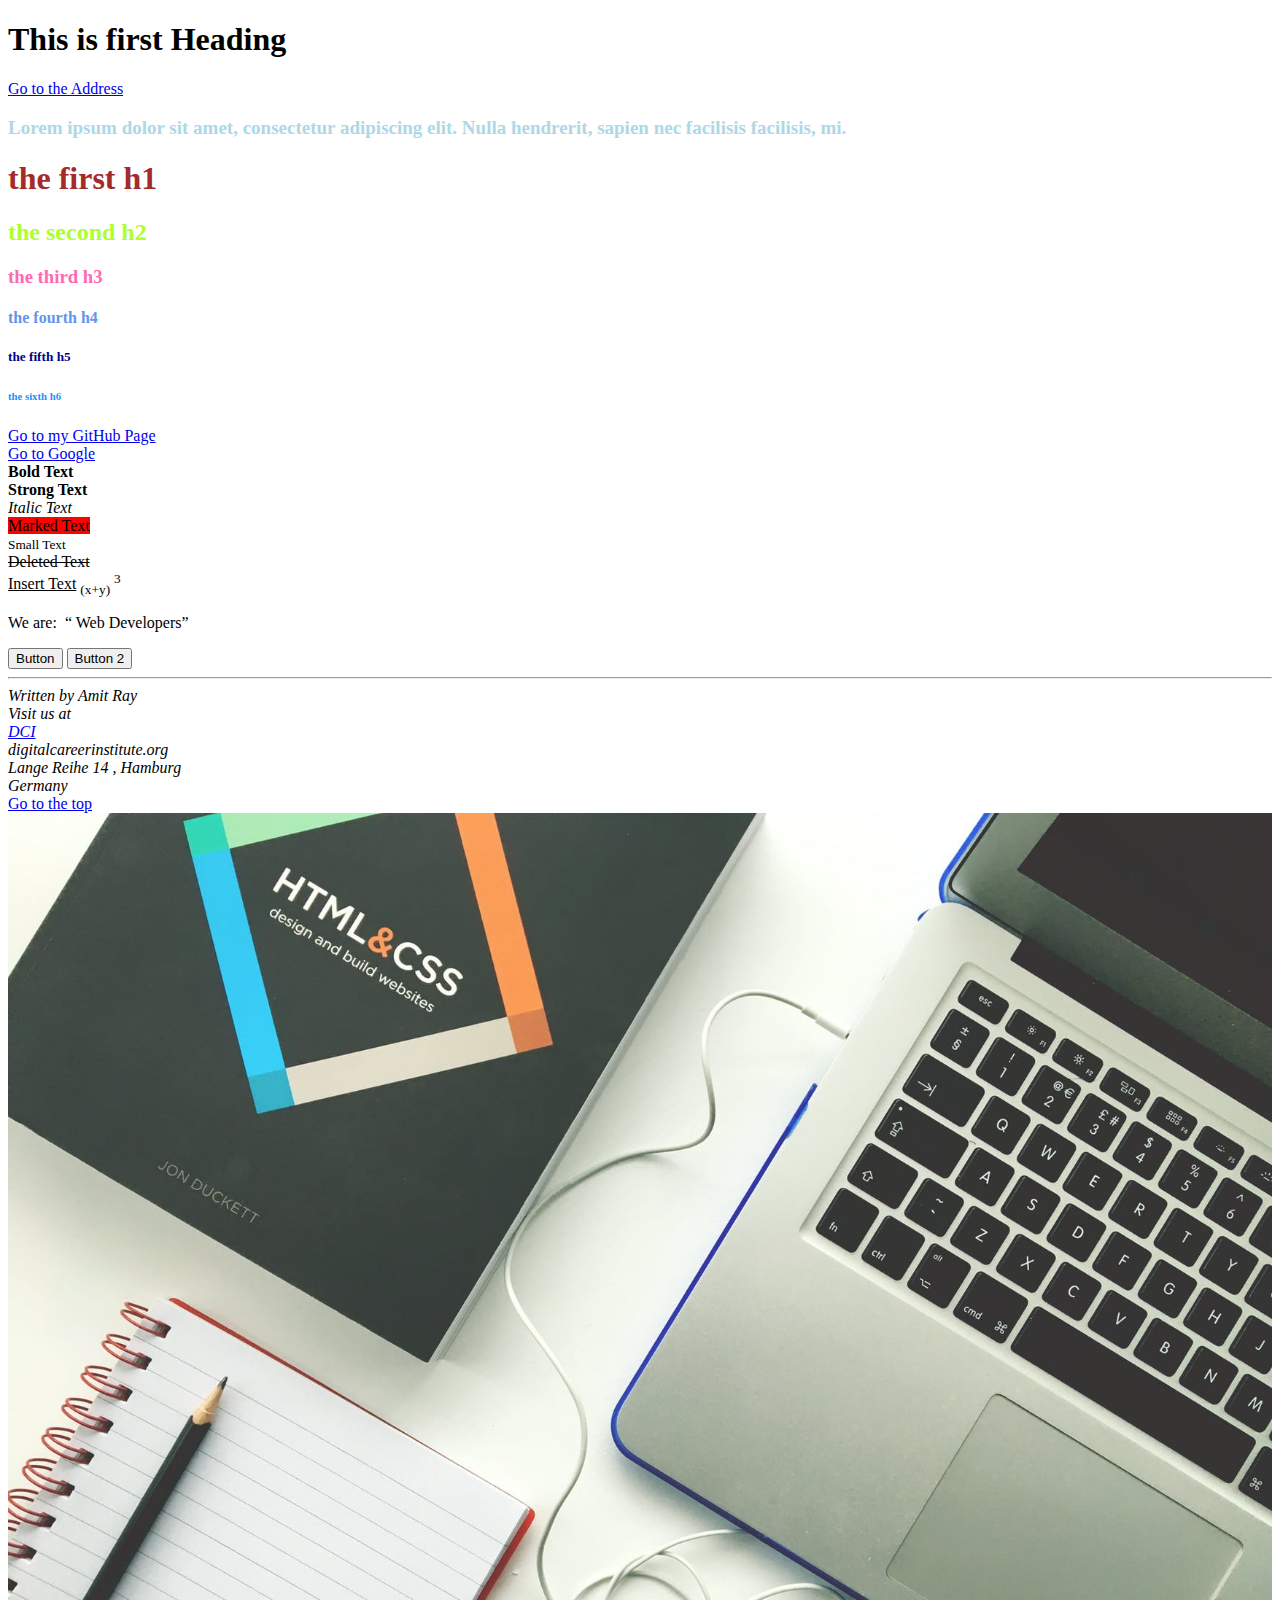
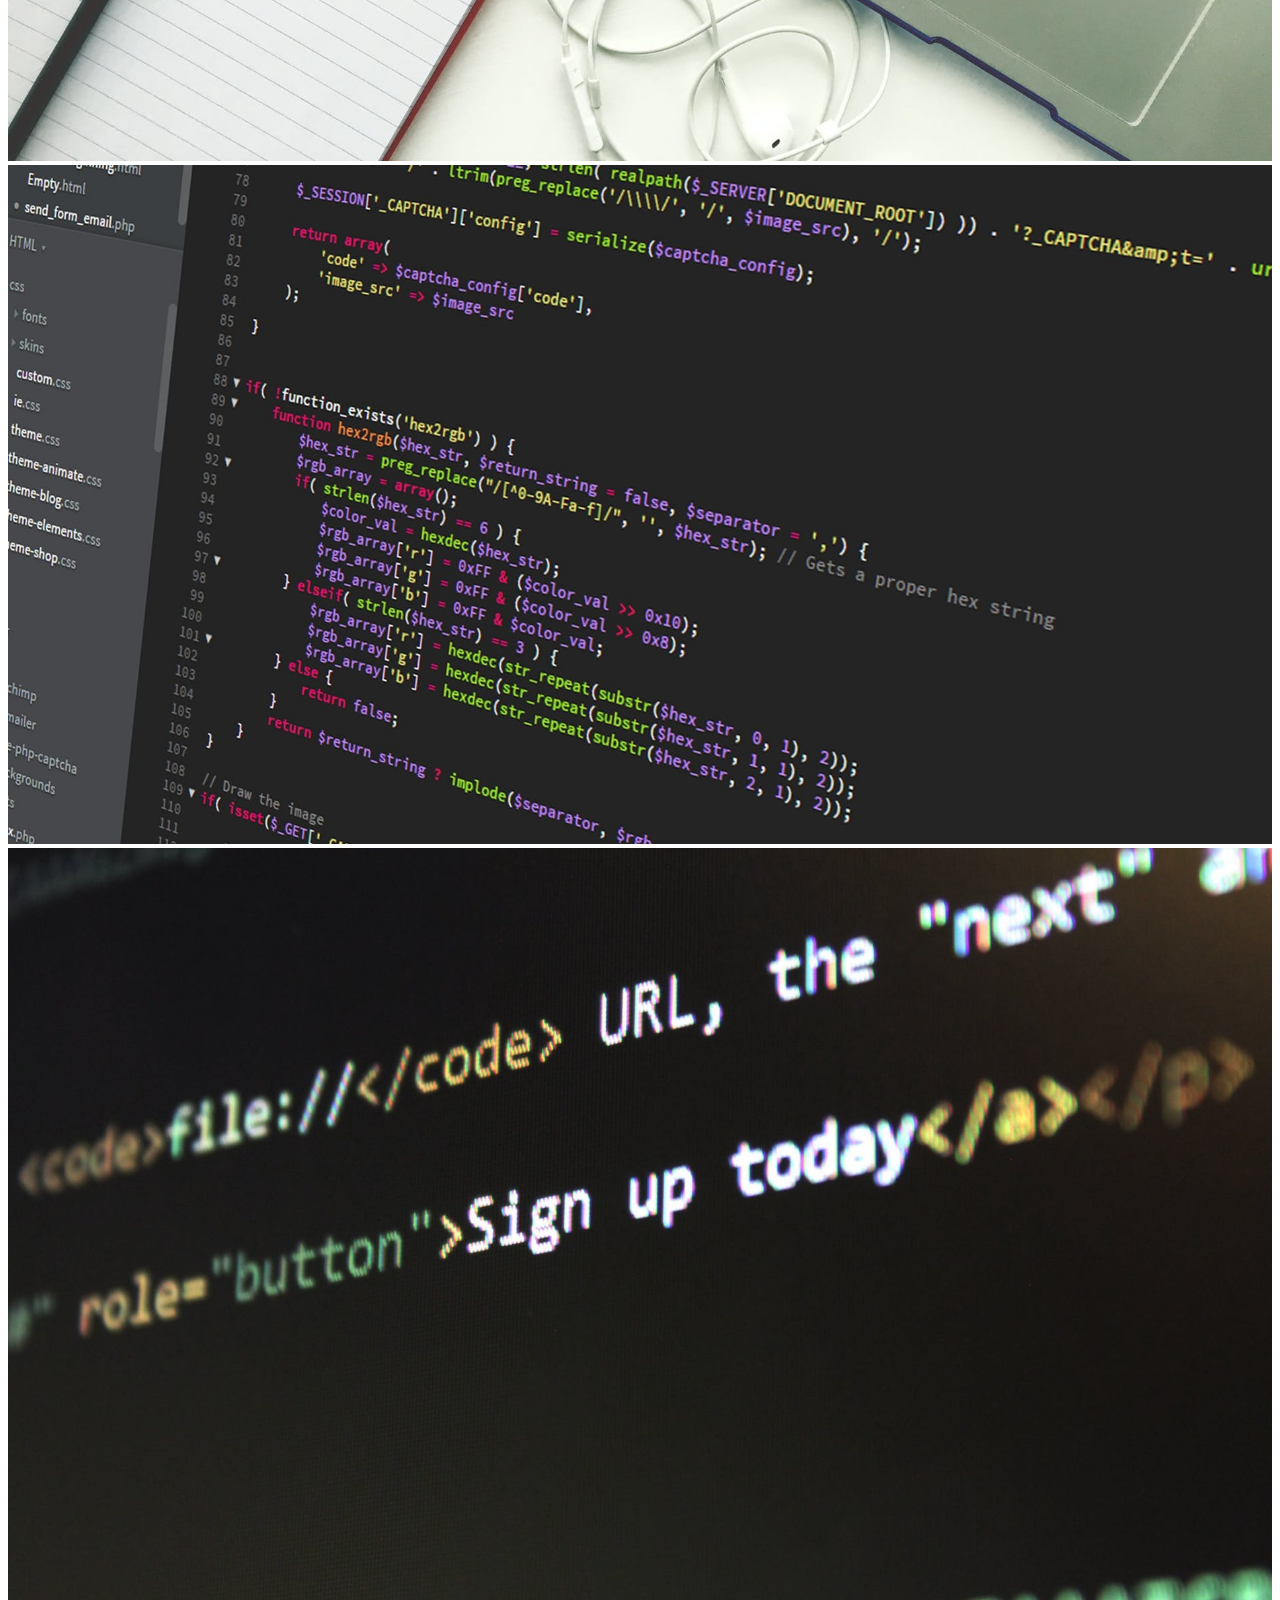
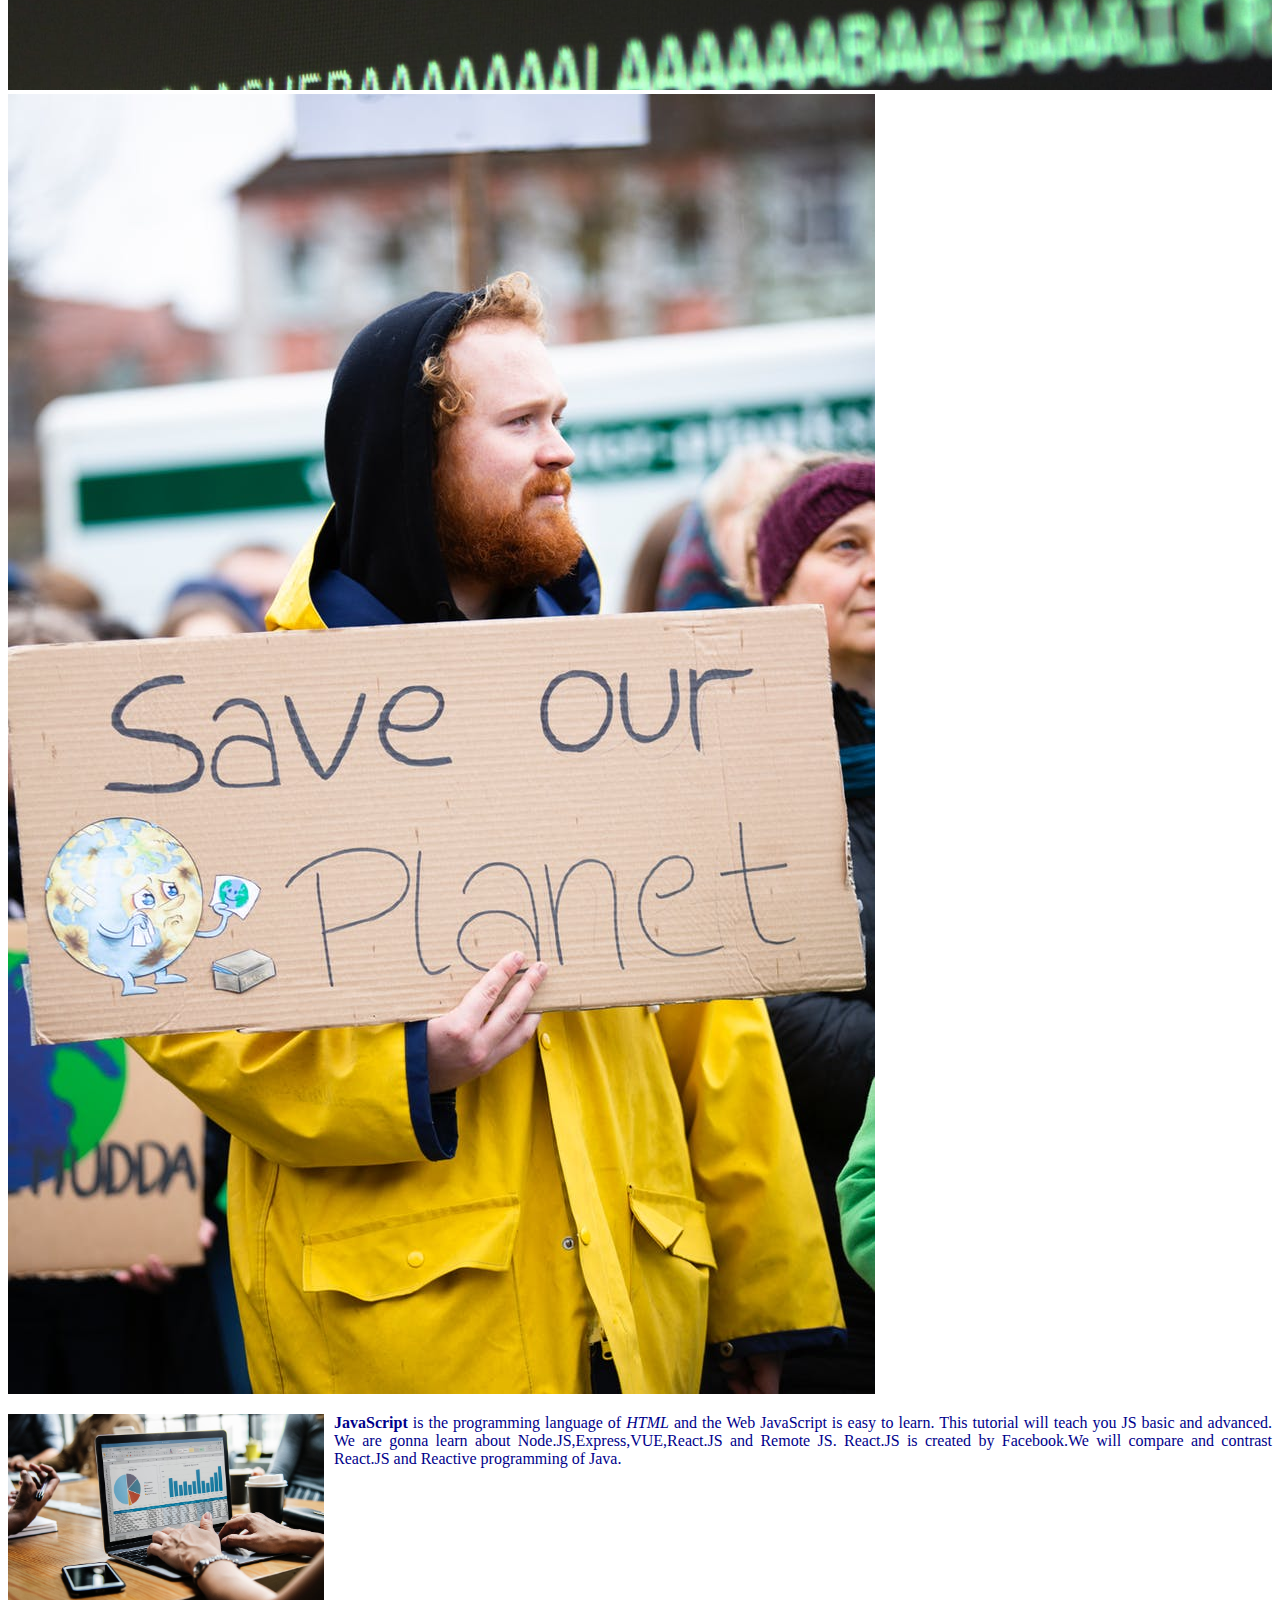
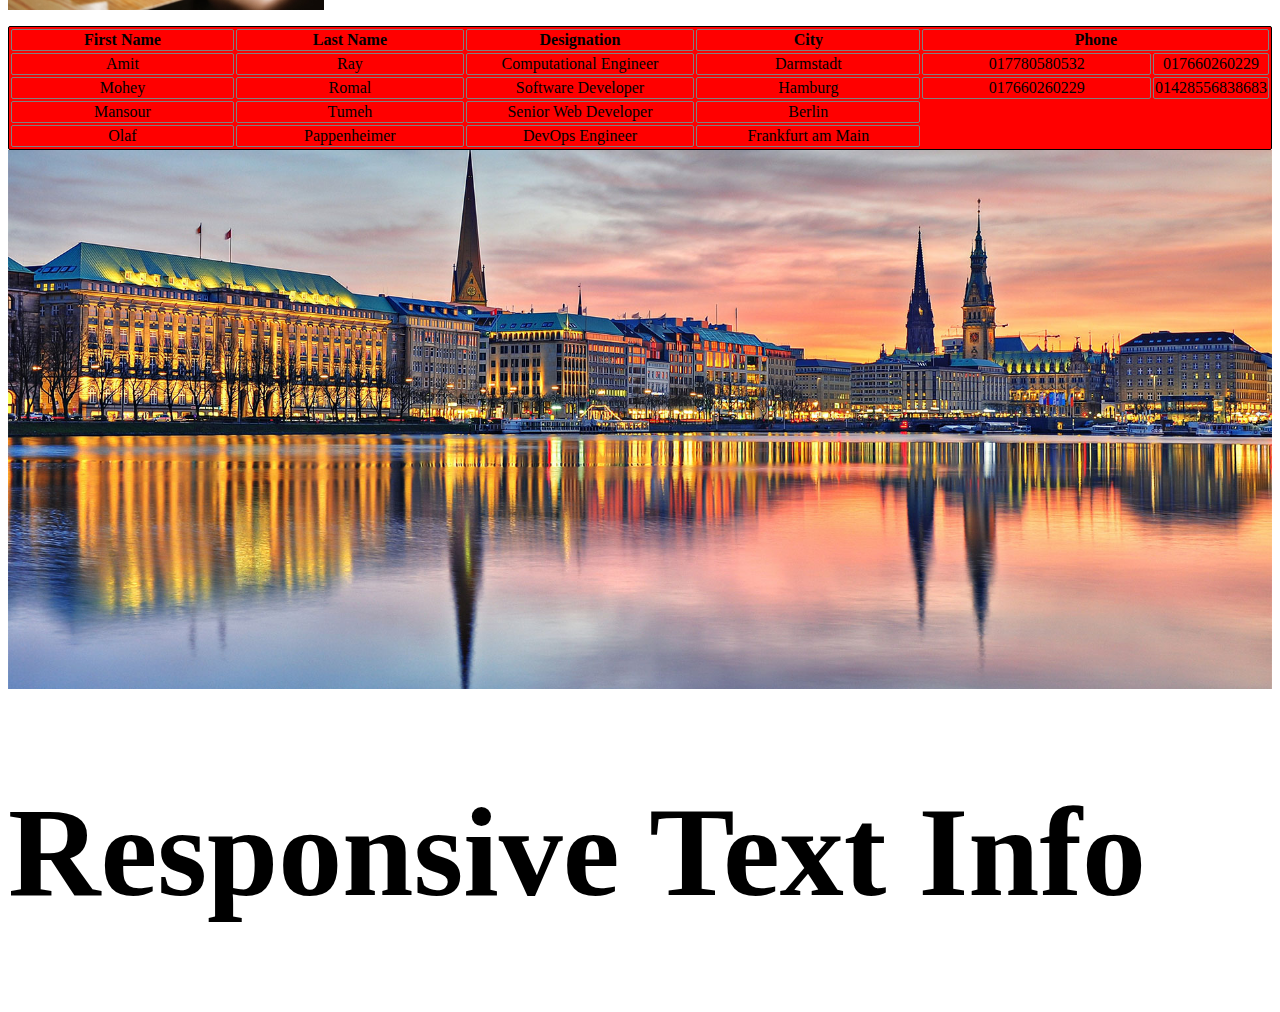
==== Schleswig/index.html @ 6a46326d "Schleswig" ====
<!DOCTYPE html>
<html>

<head>
    <link type="text/css" rel="stylesheet" href="main.css">
    <script type="text/javascript" src="main.js">
    </script>
    
    <title>Html Page</title>
</head>
<body>
    <h1>This is first Heading</h1>
    <a href= "#down">Go to the Address</a>
    <p id ="firstp"> Lorem ipsum dolor sit amet, consectetur adipiscing elit. Nulla hendrerit, sapien nec facilisis facilisis, mi. </p>

<div>
    <h1 style="color:brown"> the first h1</h1>
     <h2 style="color:greenyellow">the second h2 </h2>
    <h3 style="color:hotpink">the third h3 </h3>
<h4 style="color:cornflowerblue">the fourth h4 </h4>
<h5 style="color:darkblue">the fifth h5</h5>
<h6 style="color:dodgerblue">the sixth h6</h6></div>
<a href="https://ar89.github.io/mynewhtmlrepo/" > Go to my GitHub Page</a><br>
<a href=" https://www.google.com"> Go to Google </a>
<div style=""onclick= "">
<b> Bold Text</b> <br>
    <strong> Strong Text </strong><br>
    <i>Italic Text</i><br>
    <mark> Marked Text</mark><br> 
    <small>Small Text</small><br>
    <del>Deleted Text</del> <br>
    <ins>Insert Text</ins>
    <sub>(x+y)</sub>
    <sup> 3</sup><!--Commented Text  -->
    <p>We are: &nbsp;<q> Web Developers</q></p>
    <!--&nbsp; to create Space-->
    <button> Button </button>
    <button 2> Button 2</button 2><hr>
        <address id ="down">
    Written by Amit Ray <br>
        Visit us at <br>
        <a target ="_blank" href="https://www.digitalcareerinstitute.org">DCI</a><br>
        digitalcareerinstitute.org<br>
        Lange Reihe 14 , Hamburg <br>
        Germany 
    
    </address>
    

    <a href = "#firstp"> Go to the top</a><br>
    <div>  
        <a href=" img/1.jpeg"  target="_blank">
        <img src="img/1.jpeg" title= "Laptop img">
    </a>
    
    <img src="img/2.jpeg"alt="">
    <img src="img/3.jpeg" alt="">
    <a href="https://www.ox.ac.uk">
    <img src="img/4.jpeg" alt="" title="click me to go to ox">
</a>
</div>
<p id="javascript"> 
<img src="img/node.jpeg" alt="">
<b>JavaScript </b>
    is the programming language of <i>HTML</i> and the Web
    JavaScript is easy to learn.
    This tutorial will teach you JS basic and advanced.
    We are gonna learn about Node.JS,Express,VUE,React.JS and Remote JS.
    React.JS is created by Facebook.We will compare and contrast React.JS and 
    Reactive programming of Java.
    
</p>
<table border="1" class="mytable">
    <tr> 
        <th>First Name </th>
        <th> Last Name</th>
        <th>Designation</th>
        <th>City </th>
        <th colspan= "2">Phone </th>
    </tr>

    <tr> 
        <td>Amit </td>
            <td> Ray</td>
            <td> Computational Engineer </td>
            <td>Darmstadt</td>
            <td>017780580532</td>
            <td>017660260229</td>
            
    </tr>
    <tr> 
            <td>Mohey </td>
                <td> Romal</td>
                <td> Software Developer </td>
                <td> Hamburg</td>
                <td>017660260229</td>
                <td> 01428556838683</td>
                
        </tr>

        <tr> 
                <td>Mansour</td>
                    <td> Tumeh</td>
                    <td> Senior Web Developer </td>
                    <td>Berlin</td>
                    
            </tr>

            <tr> 
                    <td>Olaf</td>
                        <td> Pappenheimer</td>
                        <td> DevOps Engineer </td>
                        <td>Frankfurt am Main </td>
                        
                </tr>
</table>
<picture>
    <source srcset="img/2.jpeg" media="(max-width:500px)">
        <source srcset="img/3.jpg" media="(max-width:900px)">
            <source srcset="img/5.jpg" media="(max-width:1200px)">
<img src="img/118_hamburg.jpg" alt="">


</picture>

<h1 id="responsive-h1"> Responsive Text Info </h1>


</div>

</body>



    
</html>
---- Schleswig/main.css ----
#firstp 
{ color: lightblue ;
    font-size: 19px;
    font-weight: bold;
}

body{
    /* background-color: lightgreen; */
}

mark {
    background: red;
}
img{
    max-width: 100%;
    height: auto;
}

#javascript  img{ 
    width: 25%;
    height: 25%;
    float: left;
    margin-right: 10px;
    max-width: 100%;
    

}
#javascript{
    text-align: justify;
    float: right;
    color: darkblue;
    font-size: 16px;
    font-family: serif;
    
}
.mytable {
    background-color: red;
    text-align: center;
    border-radius: 2px;
    border: 1px solid black;
    width: 100%;
}
.mytable td , .mytable th{
    border: 1px solid gray;
    border-radius: 2px;
    width:20%;

    }
    .mytable td span{
        border:1px solid green;
     }
     #responsive-h1 {
         font-size: 10vw;
     }
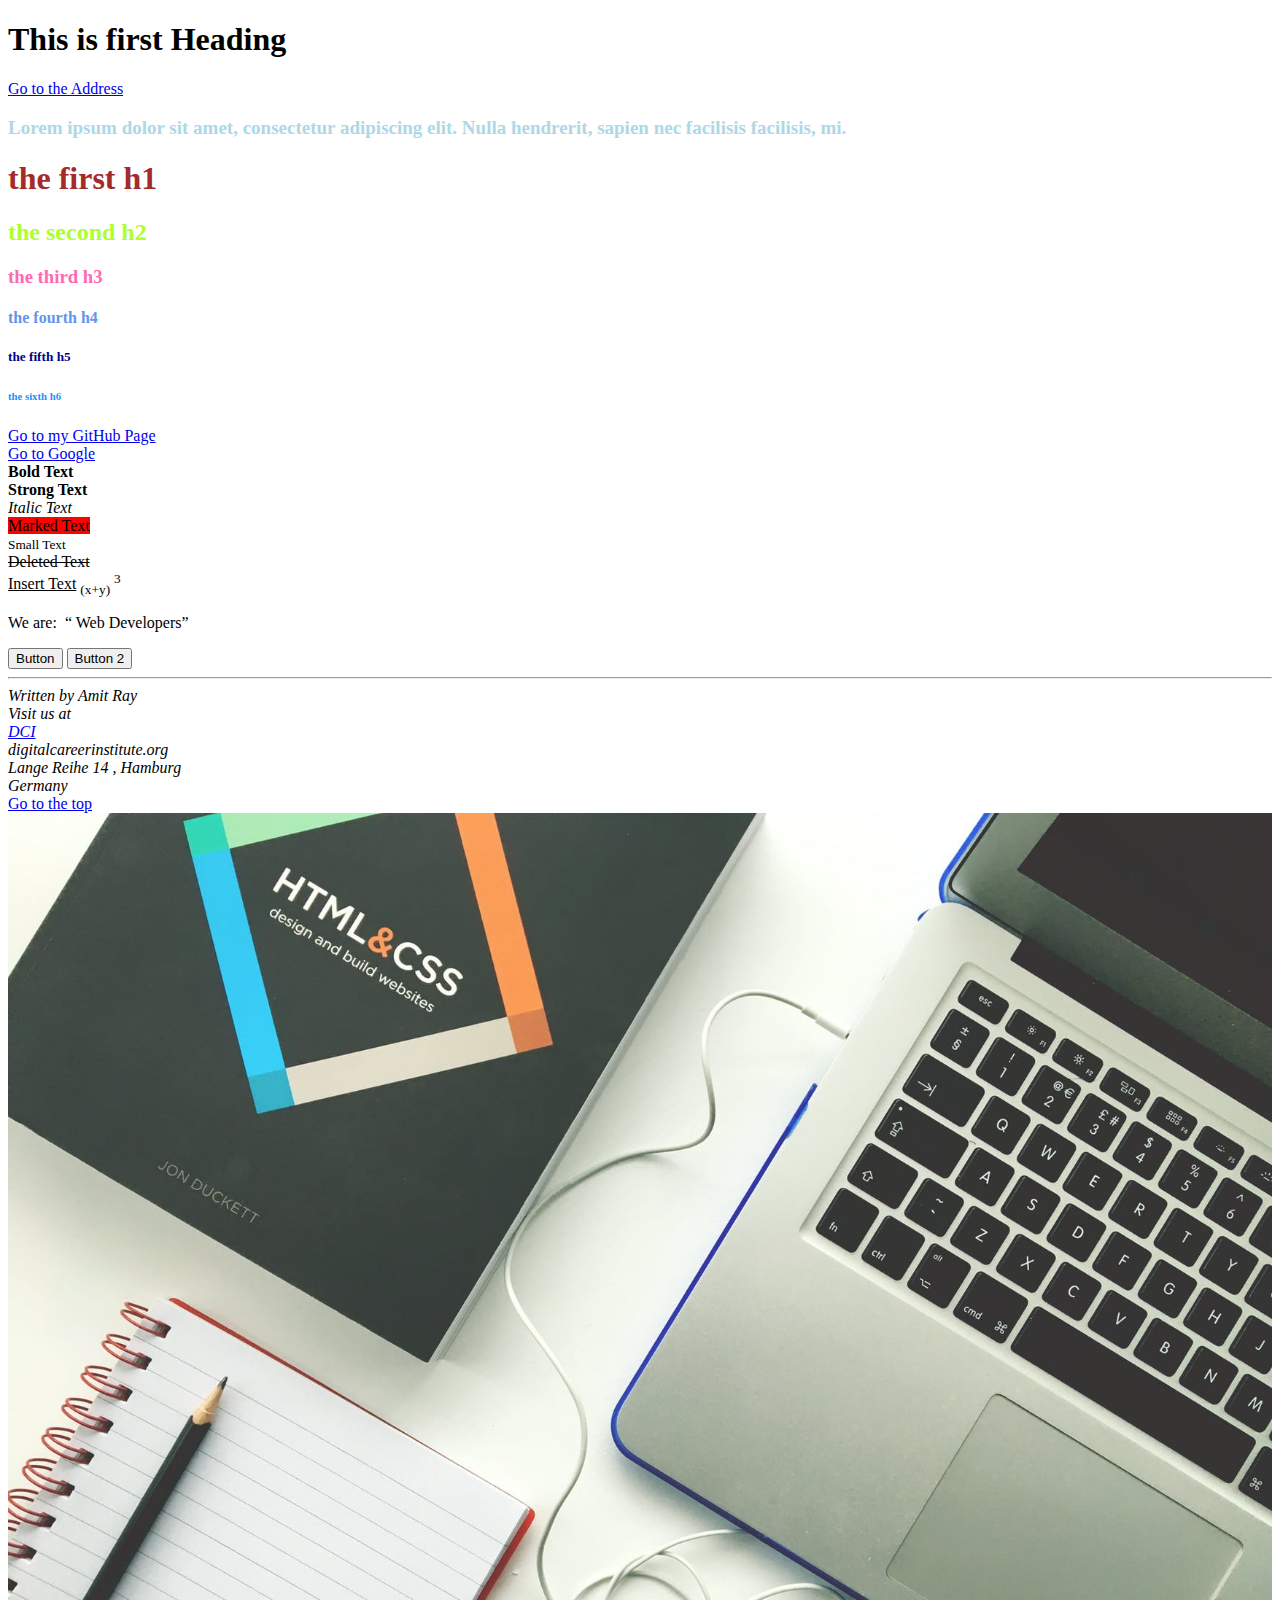
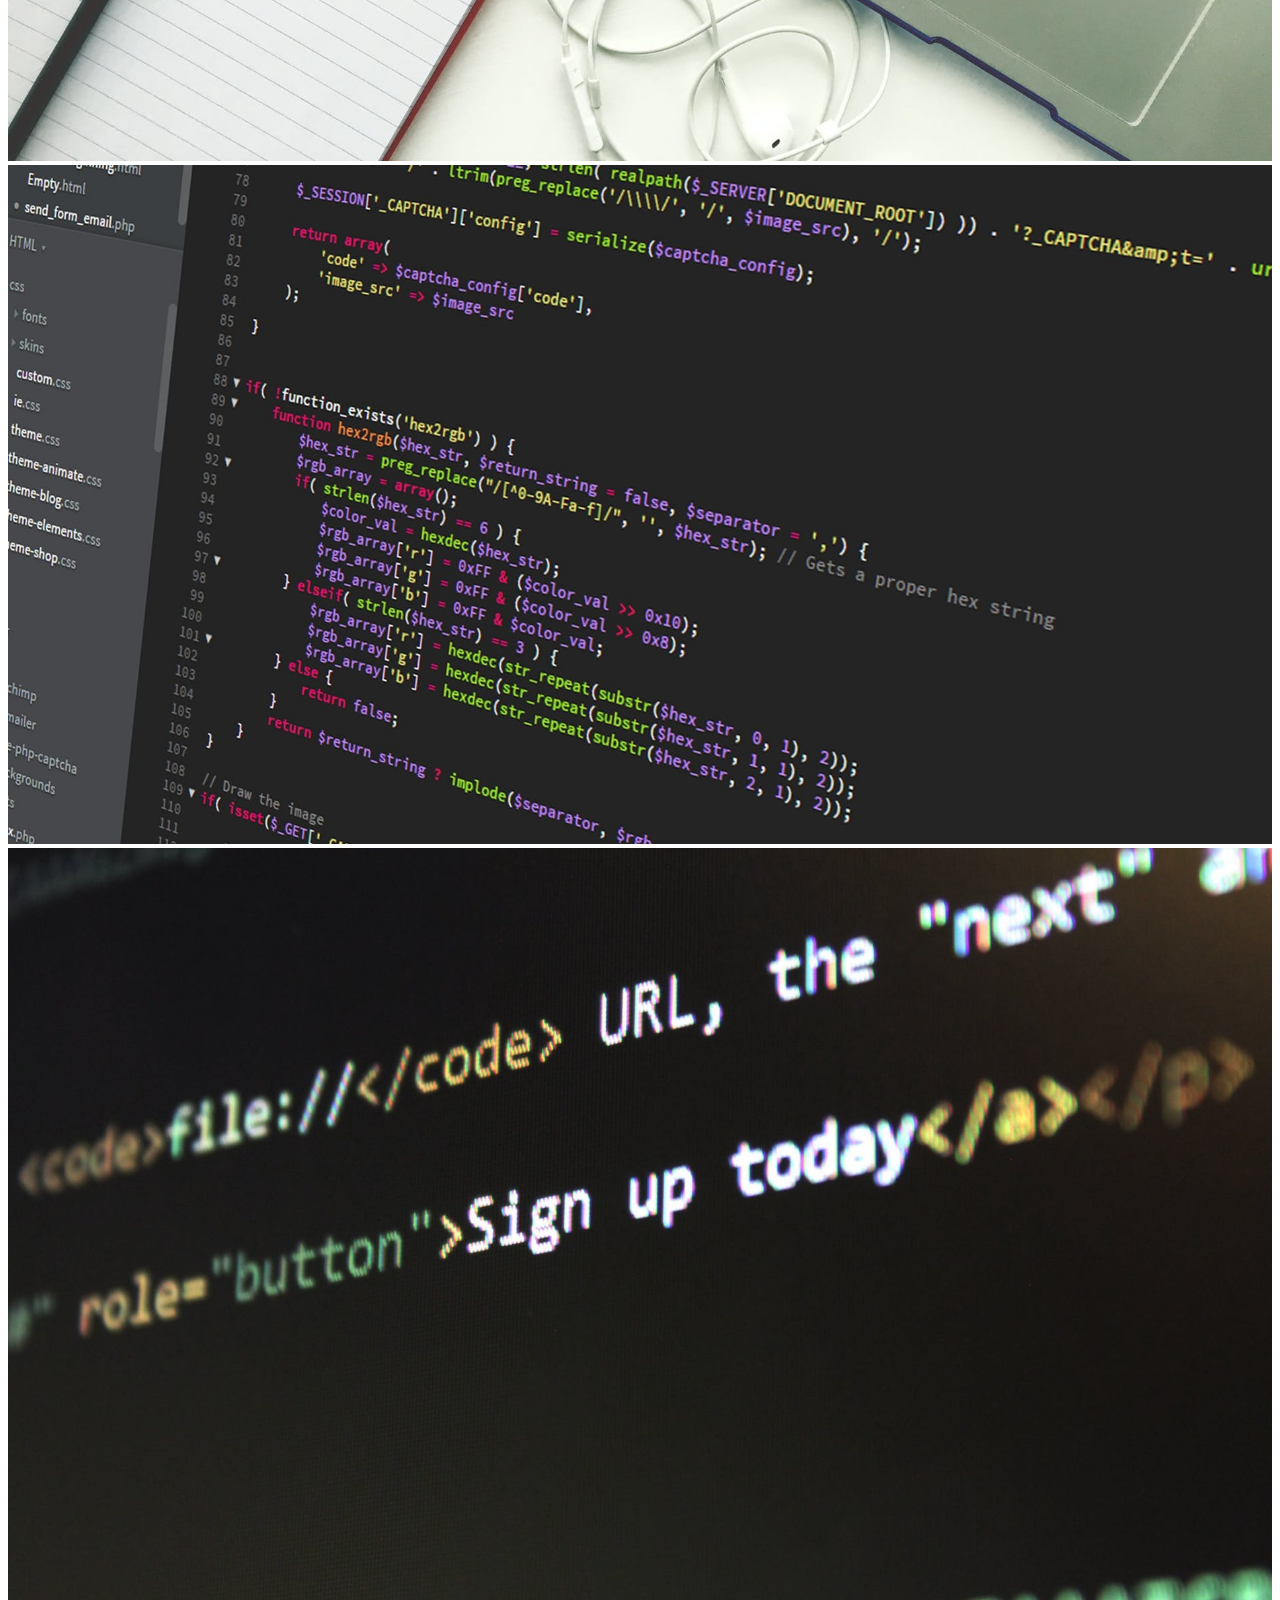
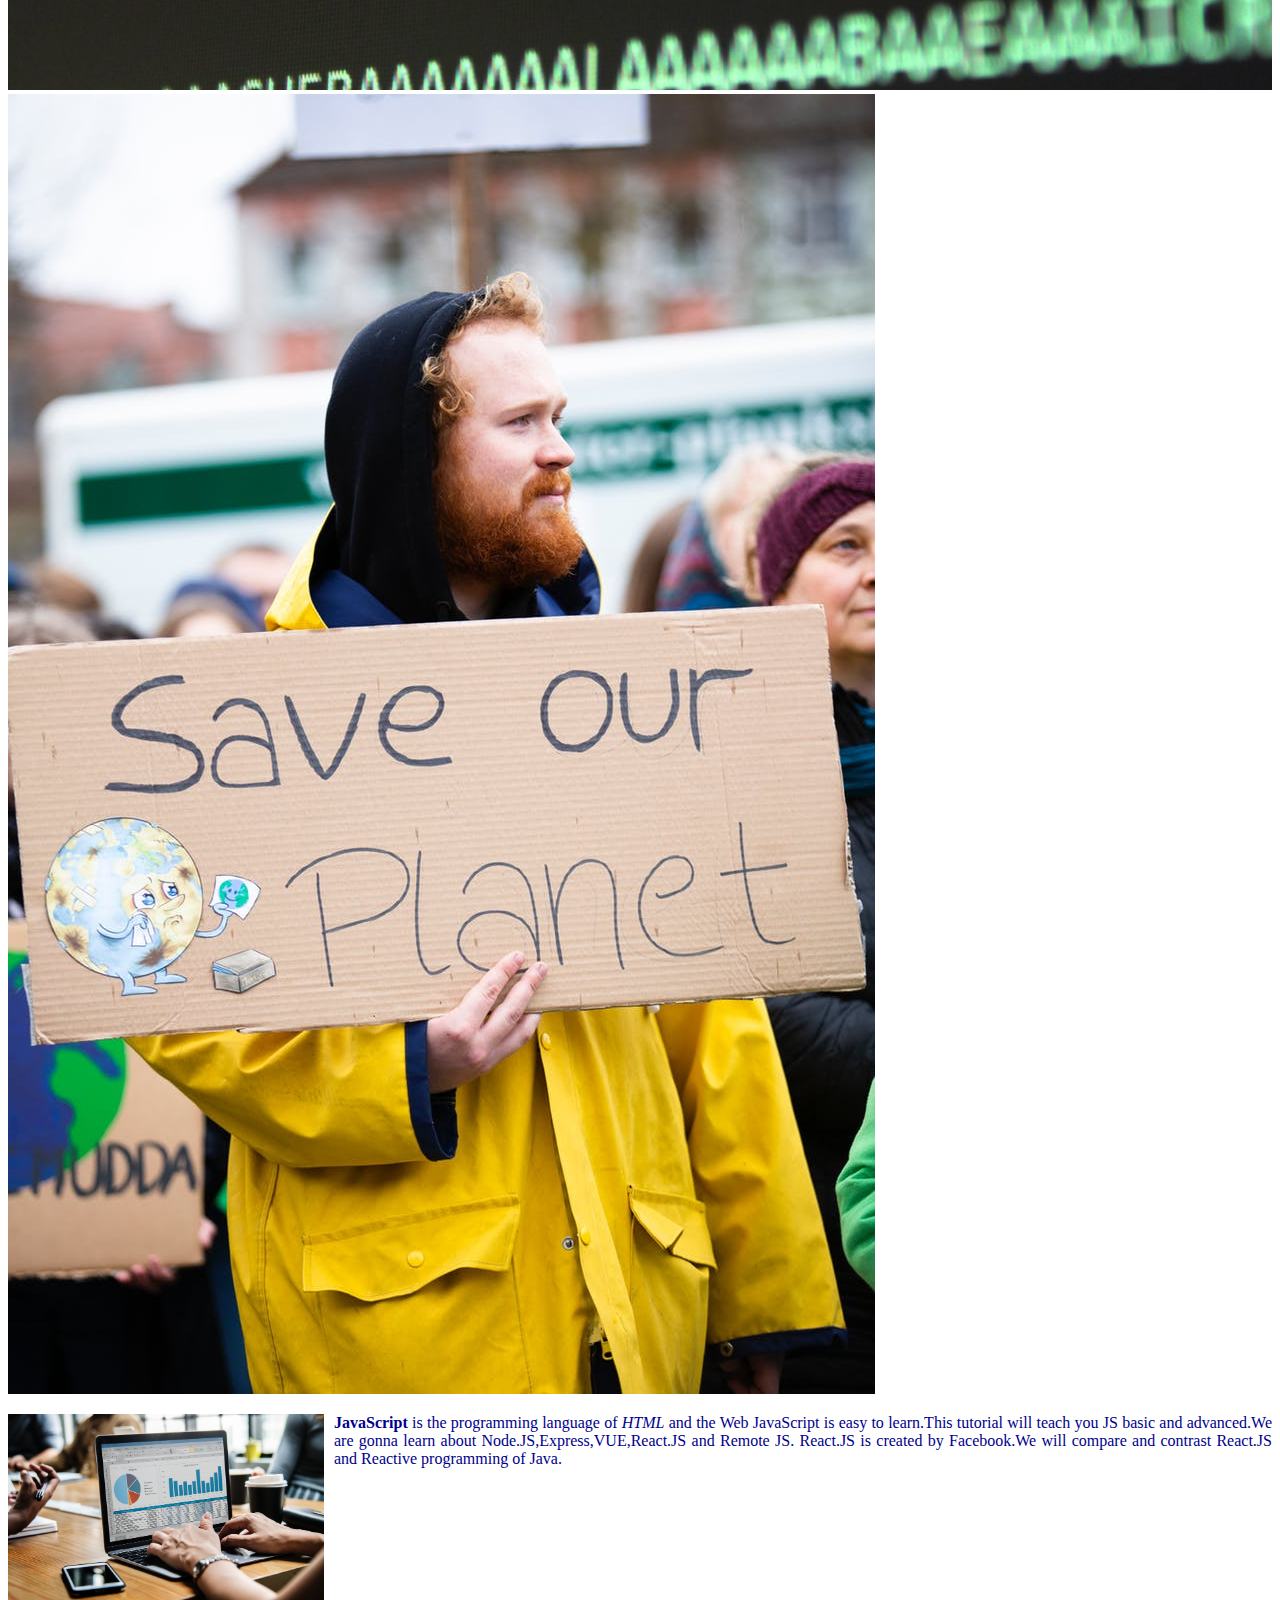
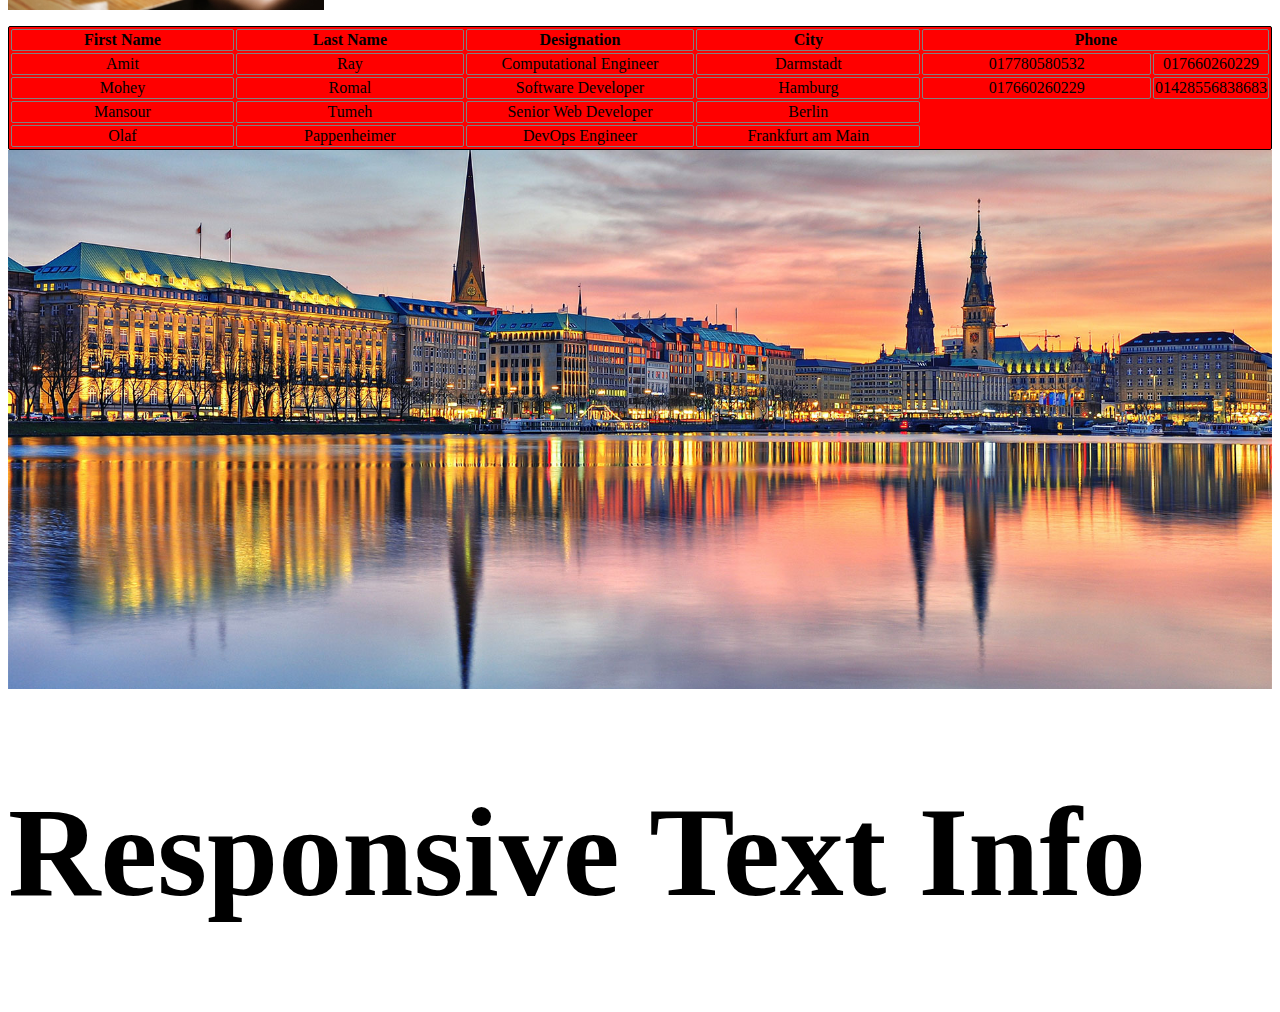
==== commit c5c893cf: "html" ====
--- a/Schleswig/index.html
+++ b/Schleswig/index.html
@@ -63,13 +63,12 @@
 <img src="img/node.jpeg" alt="">
 <b>JavaScript </b>
     is the programming language of <i>HTML</i> and the Web
-    JavaScript is easy to learn.
-    This tutorial will teach you JS basic and advanced.
-    We are gonna learn about Node.JS,Express,VUE,React.JS and Remote JS.
+    JavaScript is easy to learn.This tutorial will teach you JS basic and advanced.We are gonna learn about Node.JS,Express,VUE,React.JS and Remote JS.
     React.JS is created by Facebook.We will compare and contrast React.JS and 
     Reactive programming of Java.
     
 </p>
+<div style="overflow-x:auto;"></div>
 <table border="1" class="mytable">
     <tr> 
         <th>First Name </th>
@@ -116,8 +115,8 @@
 </table>
 <picture>
     <source srcset="img/2.jpeg" media="(max-width:500px)">
-        <source srcset="img/3.jpg" media="(max-width:900px)">
-            <source srcset="img/5.jpg" media="(max-width:1200px)">
+        <source srcset="img/3.jpg" media="(max-width:700px)">
+            <source srcset="img/5.jpg" media="(max-width:900px)">
 <img src="img/118_hamburg.jpg" alt="">
 
 
--- a/Schleswig/main.css
+++ b/Schleswig/main.css
@@ -53,7 +53,51 @@
          font-size: 10vw;
      }
 
+     .left {
+         background-color: lightblue;
+         padding: 20px 0px 20px 0px;
+         width: 20%;
+         float: left;
+         
+     }
+     .main {
+         background-color: lightgreen;
+         padding:  20px 0px 20px 0px;
+         width:60%;
+         float: left;
+     }
+     .right{
+         background-color: darkgrey;
+         padding: 20px 0px 20px 0px;
+         width: 10%;
+         float: left;
+     }
+     @media screen and (max-width:600px)and min-width:400px){
 
+        .left,.main, .right{
+            width: 100%;
+            color:white;
+            border:1px solid blue;
+            border-radius: 20px;
+            text-align: center;
+           
+            
+        }
 
+        .left { 
+            background-color: brown;
+        }
+        body { 
+            background: lightpink;
+        }
+     }
+     
+     @media screen and (max-width:400px)and min-width:300px){
 
-
+        .left,.main, .right{
+            width: 100%;
+            color:green;
+            border:2px solid blue;
+            border-radius: 20px;
+            text-align: center;
+            background: lightcoral;